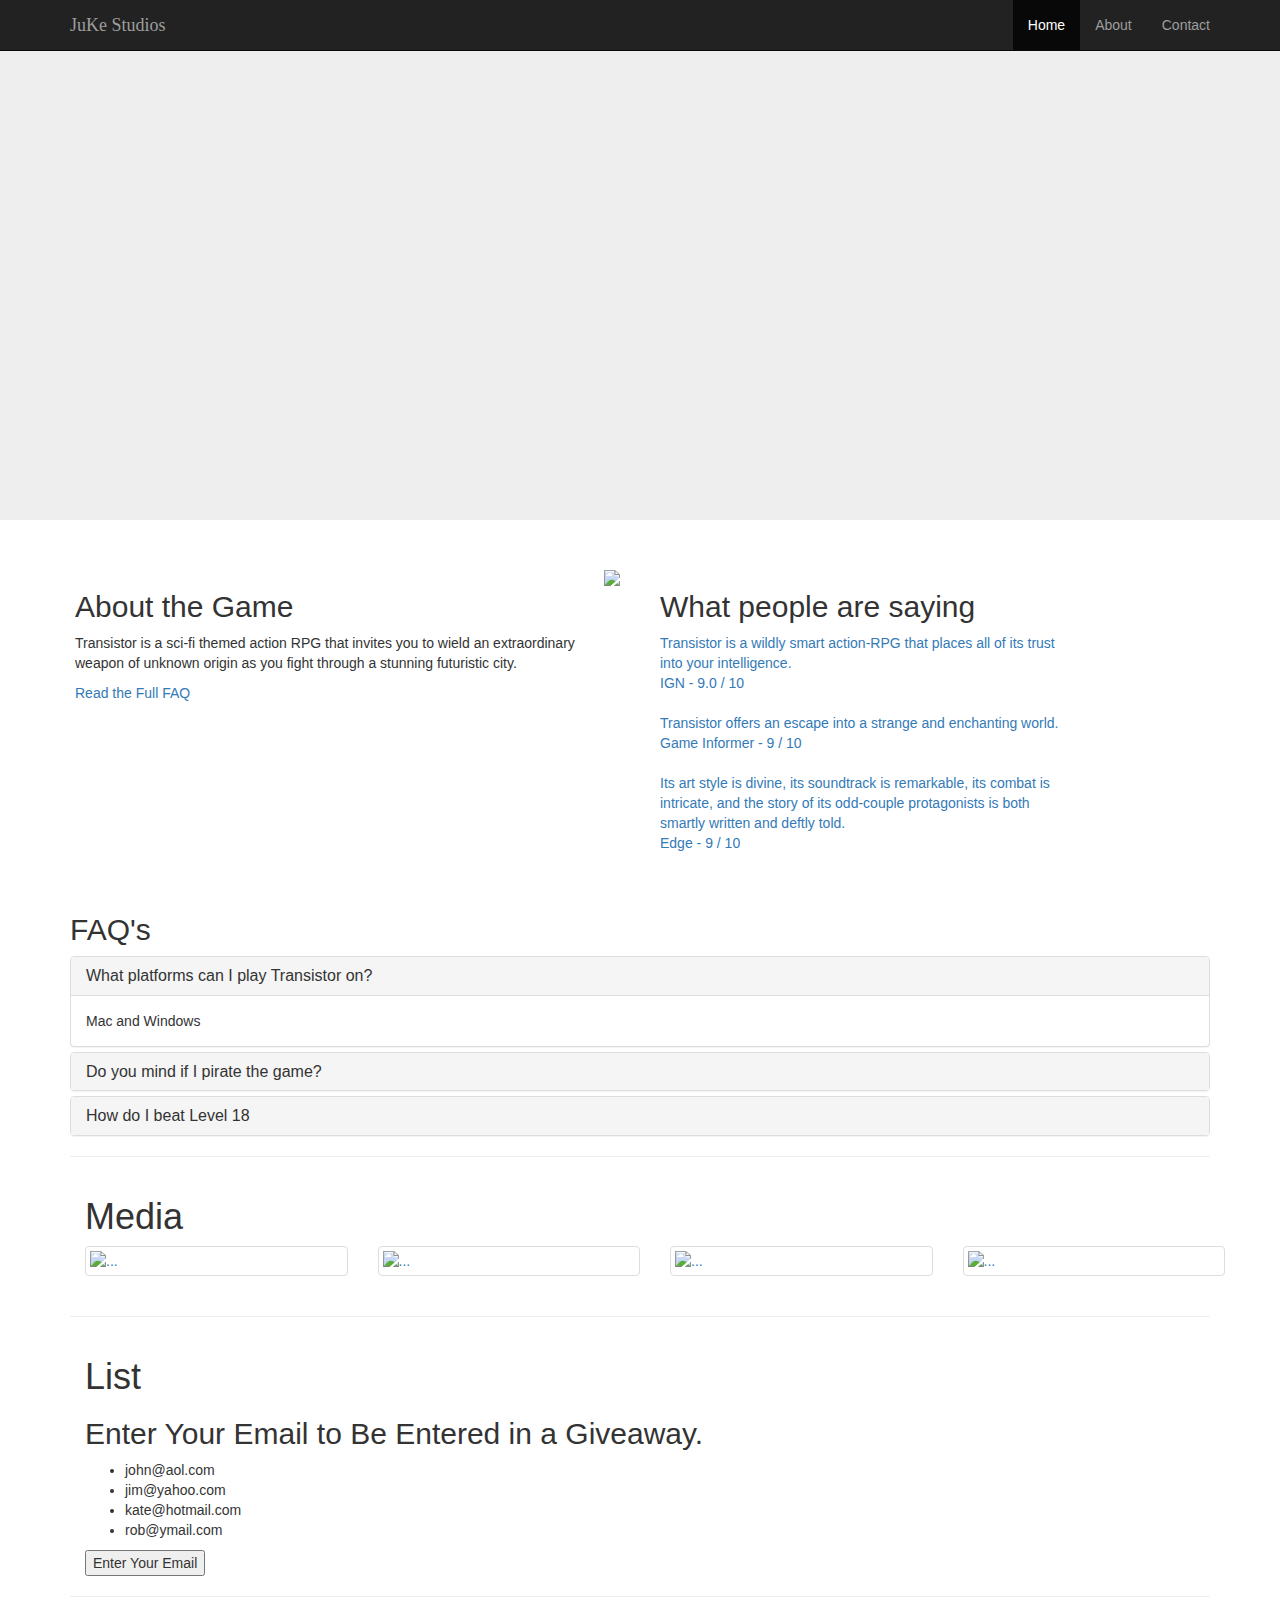
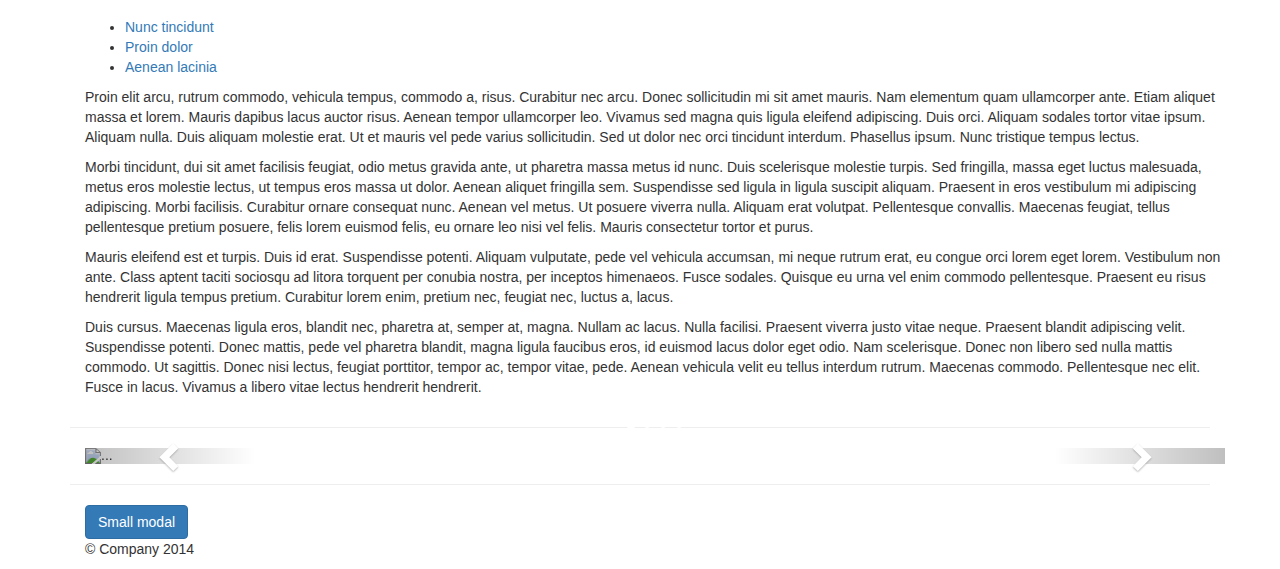
==== index.html @ 8cfabf4c "asdasd" ====
<!DOCTYPE html>
<html>
<head lang="en">
    <meta charset="UTF-8">
    <meta name="viewport" content="width=device-width, initial-scale=1">
    <script src="//code.jquery.com/jquery-1.10.2.js"></script>
    <script src="//code.jquery.com/ui/1.11.4/jquery-ui.js"></script>
    <link rel="stylesheet" href="css/bootstrap.css">
    <link rel="stylesheet" href="css/styles.css">

    <link rel="stylesheet" href="js/parallax/css/jquery.parallax.css">
    <script src="https://maxcdn.bootstrapcdn.com/bootstrap/3.3.4/js/bootstrap.min.js"></script>
    <link rel="stylesheet" href="//code.jquery.com/ui/1.11.4/themes/smoothness/jquery-ui.css">

    <title>Transistors</title>
</head>
<body>
<div><script>
setTimeout(1000, function() {
$('#dialog').dialog('open');
});
    </script>
    <div id="dialog">Hey</div>
<nav class="navbar navbar-inverse navbar-fixed-top">
    <div class="container">
        <div class="navbar-header">
            <button type="button" class="navbar-toggle collapsed" data-toggle="collapse" data-target="#navbar" aria-expanded="false" aria-controls="navbar">
                <span class="sr-only">Toggle navigation</span>
                <span class="icon-bar"></span>
                <span class="icon-bar"></span>
                <span class="icon-bar"></span>
            </button>
            <a class="navbar-brand" href="#">JuKe Studios</a>
        </div>
        <div id="navbar" class="collapse navbar-collapse">
            <ul class="nav navbar-nav navbar-right">
                <li class="active"><a href="#">Home</a></li>
                <li><a href="#about">About</a></li>
                <li><a href="#contact">Contact</a></li>
            </ul>
        </div><!--/.nav-collapse -->
    </div>
</nav>




    </div>
</div>


<div class="jumbotron">
    <div class="container">
        <!--<img src="img/.png">-->
    </div>
</div>

<div id="about">
    <div class="container">
        <div class="row">
            <div class="col-md-6" id="game-info">
                <img src="https://lh5.ggpht.com/Y2-Kz9l5O3genJOyKE8-csrTSM7HaGQu39oB3qZabKpzj-luRnihjdUTfmFnuk-yMDWRCzwyQntFBg...">
                <h2>About the Game</h2>
                <p>Transistor is a sci-fi themed action RPG that invites you to wield an extraordinary weapon of unknown origin as you fight through a stunning futuristic city.</p>
                <a href="#faq">Read the Full FAQ</a>

            </div>
            <div class="col-md-6" id="game-reviews">
                <h2>What people are saying</h2>
                <div class="review-blurb" index="0" style="width: 400px;">
                    <a href="http://www.ign.com/articles/2014/05/20/transistor-review">
                        <span class="excerpt">Transistor is a wildly smart action-RPG that places all of its trust into your intelligence.</span>
                        <span class="score" style="background: url(/webhook-uploads/1408060466001_ignpng.png) no-repeat center left">
                          IGN - 9.0 / 10</span>
                    </a>
                </div>
                <div class="review-blurb" index="1" style="width: 400px;">
                    <a href="http://www.gameinformer.com/games/transistor/b/pc/archive/2014/05/20/transistor-review-game-informer...">
                        <span class="excerpt">Transistor offers an escape into a strange and enchanting world.</span>
                        <span class="score" style="background: url(/webhook-uploads/1408061757176_favicon.ico) no-repeat center left">
                          Game Informer - 9 / 10</span>
                    </a>
                </div>
                <div class="review-blurb" index="2" style="width: 400px;">
                    <a href="http://www.edge-online.com/review/transistor-review/">
                        <span class="excerpt">Its art style is divine, its soundtrack is remarkable, its combat is intricate, and the story of its odd-couple protagonists is both smartly written and deftly told.</span>
                        <span class="score" style="background: url(/webhook-uploads/1412705733695_favicon_16x16.png) no-repeat center left">
                          Edge - 9 / 10</span>
                    </a>
                </div>
            </div>
        </div>
    </div>
</div>


<div class="container">
    <h2>FAQ's</h2>
    <div class="panel-group" id="accordion" role="tablist" aria-multiselectable="true">
        <div class="panel panel-default">
            <div class="panel-heading" role="tab" id="headingOne">
                <h4 class="panel-title">
                    <a data-toggle="collapse" data-parent="#accordion" href="#collapseOne" aria-expanded="true" aria-controls="collapseOne">
                        What platforms can I play Transistor on?
                    </a>
                </h4>
            </div>
            <div id="collapseOne" class="panel-collapse collapse in" role="tabpanel" aria-labelledby="headingOne">
                <div class="panel-body">
                    Mac and Windows
                </div>
            </div>
        </div>
        <div class="panel panel-default">
            <div class="panel-heading" role="tab" id="headingTwo">
                <h4 class="panel-title">
                    <a class="collapsed" data-toggle="collapse" data-parent="#accordion" href="#collapseTwo" aria-expanded="false" aria-controls="collapseTwo">
                        Do you mind if I pirate the game?
                    </a>
                </h4>
            </div>
            <div id="collapseTwo" class="panel-collapse collapse" role="tabpanel" aria-labelledby="headingTwo">
                <div class="panel-body">
                    Yeah, we do.
                </div>
            </div>
        </div>
        <div class="panel panel-default">
            <div class="panel-heading" role="tab" id="headingThree">
                <h4 class="panel-title">
                    <a class="collapsed" data-toggle="collapse" data-parent="#accordion" href="#collapseThree" aria-expanded="false" aria-controls="collapseThree">
                        How do I beat Level 18
                    </a>
                </h4>
            </div>
            <div id="collapseThree" class="panel-collapse collapse" role="tabpanel" aria-labelledby="headingThree">
                <div class="panel-body">
                    Smash the pineapple!
                </div>
            </div>
        </div>
    </div>

    <hr>

<div class="container">

    <h1>Media</h1>
    <div class="row">
        <div class="col-xs-6 col-md-3">
            <a href="#" class="thumbnail">
                <img src="http://dummyimage.com/200x180" alt="...">
            </a>

        </div>

        <div class="col-xs-6 col-md-3">
            <a href="#" class="thumbnail">
                <img src="http://dummyimage.com/200x180" alt="...">
            </a>

        </div>

        <div class="col-xs-6 col-md-3">
            <a href="#" class="thumbnail">
                <img src="http://dummyimage.com/200x180" alt="...">
            </a>

        </div>


        <div class="col-xs-6 col-md-3">
            <a href="#" class="thumbnail">
                <img src="http://dummyimage.com/200x180" alt="...">
            </a>

        </div>
    </div>
</div>


<hr>
<div class="container">
<script>
    $(function() {

        var $newItemButton = $('#newItemButton');
        var $newItemForm = $('#newItemForm');
        var $textInput = $('input:text');

        $newItemButton.show();
        $newItemForm.hide();

        $('#showForm').on('click', function(){
            $newItemButton.hide();
            $newItemForm.show();
        });

        $newItemForm.on('submit', function(e){
            e.preventDefault();
            var newText = $textInput.val();
            $('li:nth-child(4)').after('<li>' + newText + '</li>');
            $newItemForm.hide();
            $newItemButton.show();
            $textInput.val('');
        });

    });
</script>
    <h1 id="header">List</h1>
    <h2>Enter Your Email to Be Entered in a Giveaway. </h2>
    <ul>
        <li id="one" class="hot">john@aol.com</li>
        <li id="two" class="hot">jim@yahoo.com</li>
        <li id="three" class="hot">kate@hotmail.com</li>
        <li id="four">rob@ymail.com</li>
    </ul>
    <div id="newItemButton"><button href="#" id="showForm">Enter Your Email</button></div>
    <form id="newItemForm">
        <input type="text" id="itemDescription" placeholder="What's your email address?" />
        <input type="submit" id="addButton" value="add" />
    </form>

  <!-- <div class="parallax-viewport" id="parallax">
        <ul class="parallax-ul"> -->
            <!-- parallax layers -->
           <!-- <div class="" style="width:800px; height:400px;">
                <img src="https://www.supergiantgames.com/webhook-uploads/1408070577256_title_01.jpg" alt="" "/>
            </div>
            <div class="" style="width:800px; height:400px;">
                <img src="https://www.supergiantgames.com/webhook-uploads/1408069792327_title_04.png" alt="" "/>
            </div>
            <div class="parallax-layer" style="width:10px; height:10px;">
                <img src="https://www.supergiantgames.com/webhook-uploads/1408069761707_title_02.png" alt="" "/>
            </div>
            <div class="parallax-layer"  style="width:20px; height:20px;">
                <img src="https://www.supergiantgames.com/webhook-uploads/1408069783801_title_03.png" alt="" "/>
            </div>

        </ul>
    </div> -->
</div>

<hr>

<div class="container">
    <script>
        $(function() {
            $( "#tabs" ).tabs();
        });
    </script>
    <div id="tabs">
        <ul>
            <li><a href="#tabs-1">Nunc tincidunt</a></li>
            <li><a href="#tabs-2">Proin dolor</a></li>
            <li><a href="#tabs-3">Aenean lacinia</a></li>
        </ul>
        <div id="tabs-1">
            <p>Proin elit arcu, rutrum commodo, vehicula tempus, commodo a, risus. Curabitur nec arcu. Donec sollicitudin mi sit amet mauris. Nam elementum quam ullamcorper ante. Etiam aliquet massa et lorem. Mauris dapibus lacus auctor risus. Aenean tempor ullamcorper leo. Vivamus sed magna quis ligula eleifend adipiscing. Duis orci. Aliquam sodales tortor vitae ipsum. Aliquam nulla. Duis aliquam molestie erat. Ut et mauris vel pede varius sollicitudin. Sed ut dolor nec orci tincidunt interdum. Phasellus ipsum. Nunc tristique tempus lectus.</p>
        </div>
        <div id="tabs-2">
            <p>Morbi tincidunt, dui sit amet facilisis feugiat, odio metus gravida ante, ut pharetra massa metus id nunc. Duis scelerisque molestie turpis. Sed fringilla, massa eget luctus malesuada, metus eros molestie lectus, ut tempus eros massa ut dolor. Aenean aliquet fringilla sem. Suspendisse sed ligula in ligula suscipit aliquam. Praesent in eros vestibulum mi adipiscing adipiscing. Morbi facilisis. Curabitur ornare consequat nunc. Aenean vel metus. Ut posuere viverra nulla. Aliquam erat volutpat. Pellentesque convallis. Maecenas feugiat, tellus pellentesque pretium posuere, felis lorem euismod felis, eu ornare leo nisi vel felis. Mauris consectetur tortor et purus.</p>
        </div>
        <div id="tabs-3">
            <p>Mauris eleifend est et turpis. Duis id erat. Suspendisse potenti. Aliquam vulputate, pede vel vehicula accumsan, mi neque rutrum erat, eu congue orci lorem eget lorem. Vestibulum non ante. Class aptent taciti sociosqu ad litora torquent per conubia nostra, per inceptos himenaeos. Fusce sodales. Quisque eu urna vel enim commodo pellentesque. Praesent eu risus hendrerit ligula tempus pretium. Curabitur lorem enim, pretium nec, feugiat nec, luctus a, lacus.</p>
            <p>Duis cursus. Maecenas ligula eros, blandit nec, pharetra at, semper at, magna. Nullam ac lacus. Nulla facilisi. Praesent viverra justo vitae neque. Praesent blandit adipiscing velit. Suspendisse potenti. Donec mattis, pede vel pharetra blandit, magna ligula faucibus eros, id euismod lacus dolor eget odio. Nam scelerisque. Donec non libero sed nulla mattis commodo. Ut sagittis. Donec nisi lectus, feugiat porttitor, tempor ac, tempor vitae, pede. Aenean vehicula velit eu tellus interdum rutrum. Maecenas commodo. Pellentesque nec elit. Fusce in lacus. Vivamus a libero vitae lectus hendrerit hendrerit.</p>
        </div>
    </div>


</div>

<hr>

<div class="container">

    <div id="carousel-example-generic" class="carousel slide" data-ride="carousel">
        <!-- Indicators -->
        <ol class="carousel-indicators">
            <li data-target="#carousel-example-generic" data-slide-to="0" class="active"></li>
            <li data-target="#carousel-example-generic" data-slide-to="1"></li>
            <li data-target="#carousel-example-generic" data-slide-to="2"></li>
            <li data-target="#carousel-example-generic" data-slide-to="3"></li>
        </ol>

        <!-- Wrapper for slides -->
        <div class="carousel-inner" role="listbox">
            <div class="item active">
                <img src="http://dummyimage.com/1200x400" alt="...">
                <div class="carousel-caption">
                    Game 1
                </div>
            </div>
            <div class="item">
                <img src="http://dummyimage.com/1200x400" alt="...">
                <div class="carousel-caption">
                    Game2
                </div>
            </div>
            <div class="item">
                <img src="http://dummyimage.com/1200x400" alt="...">
                <div class="carousel-caption">
                    Game3
                </div>
            </div>

            <div class="item">
                <img src="http://dummyimage.com/1200x400" alt="...">
                <div class="carousel-caption">
                    Game4
                </div>
            </div>
        </div>

        <!-- Controls -->
        <a class="left carousel-control" href="#carousel-example-generic" role="button" data-slide="prev">
            <span class="glyphicon glyphicon-chevron-left" aria-hidden="true"></span>
            <span class="sr-only">Previous</span>
        </a>
        <a class="right carousel-control" href="#carousel-example-generic" role="button" data-slide="next">
            <span class="glyphicon glyphicon-chevron-right" aria-hidden="true"></span>
            <span class="sr-only">Next</span>
        </a>
    </div>

</div>
<hr>
<div class="container">

    <button type="button" class="btn btn-primary" data-toggle="modal" data-target=".bs-example-modal-sm">Small modal</button>

    <div class="modal fade bs-example-modal-sm" tabindex="-1" role="dialog" aria-labelledby="mySmallModalLabel" aria-hidden="true">
        <div class="modal-dialog modal-sm">
            <div class="modal-content">
                Holy Cow
                <hr>
                Woah man, woah.
            </div>
        </div>
    </div>

</div>

<div class="container">
<footer>
        <p>&copy; Company 2014</p>
</footer>
    <script src="js/parallax/js/jquery.parallax.js"></script>
    <script src="js/parallax/js/jquery.event.frame.js"></script>
    <script>
        jQuery(document).ready(function(){
            jQuery('#parallax .parallax-layer')
                    .parallax({
                        mouseport: jQuery('#parallax')
                    });
        });
    </script>
</div> <!-- /container -->

</body>
</html>
---- css/styles.css ----
.navbar-brand {
    font-family: 'Alfa Slab One', cursive;
}

.jumbotron {
    background-image: url("https://s3.amazonaws.com/uploads.hipchat.com/331154/2016348/2Zra4SwqZsAXDoq/jumbotron.jpg");
    width: 100%;
    background-size: cover;
    min-height: 500px;
    overflow: hidden;
    position: relative;
    border-bottom: solid #333333   15px;
}

.jumbotron img{
    top: -500px;
}

#about img {
    display: inline-block;
    float: right;
    margin-left: 30px;
}

#game-info {
    padding: 20px;
    background-color: #dddddd  ;
    display: block;
    position: relative;
    min-height: 300px;
}

#game-reviews {
    padding: 20px;
    width: 400px;
    display: block;
    float: left
}

.review-blurb {
    padding-bottom: 20px;
}

.score {
    display: block;
}
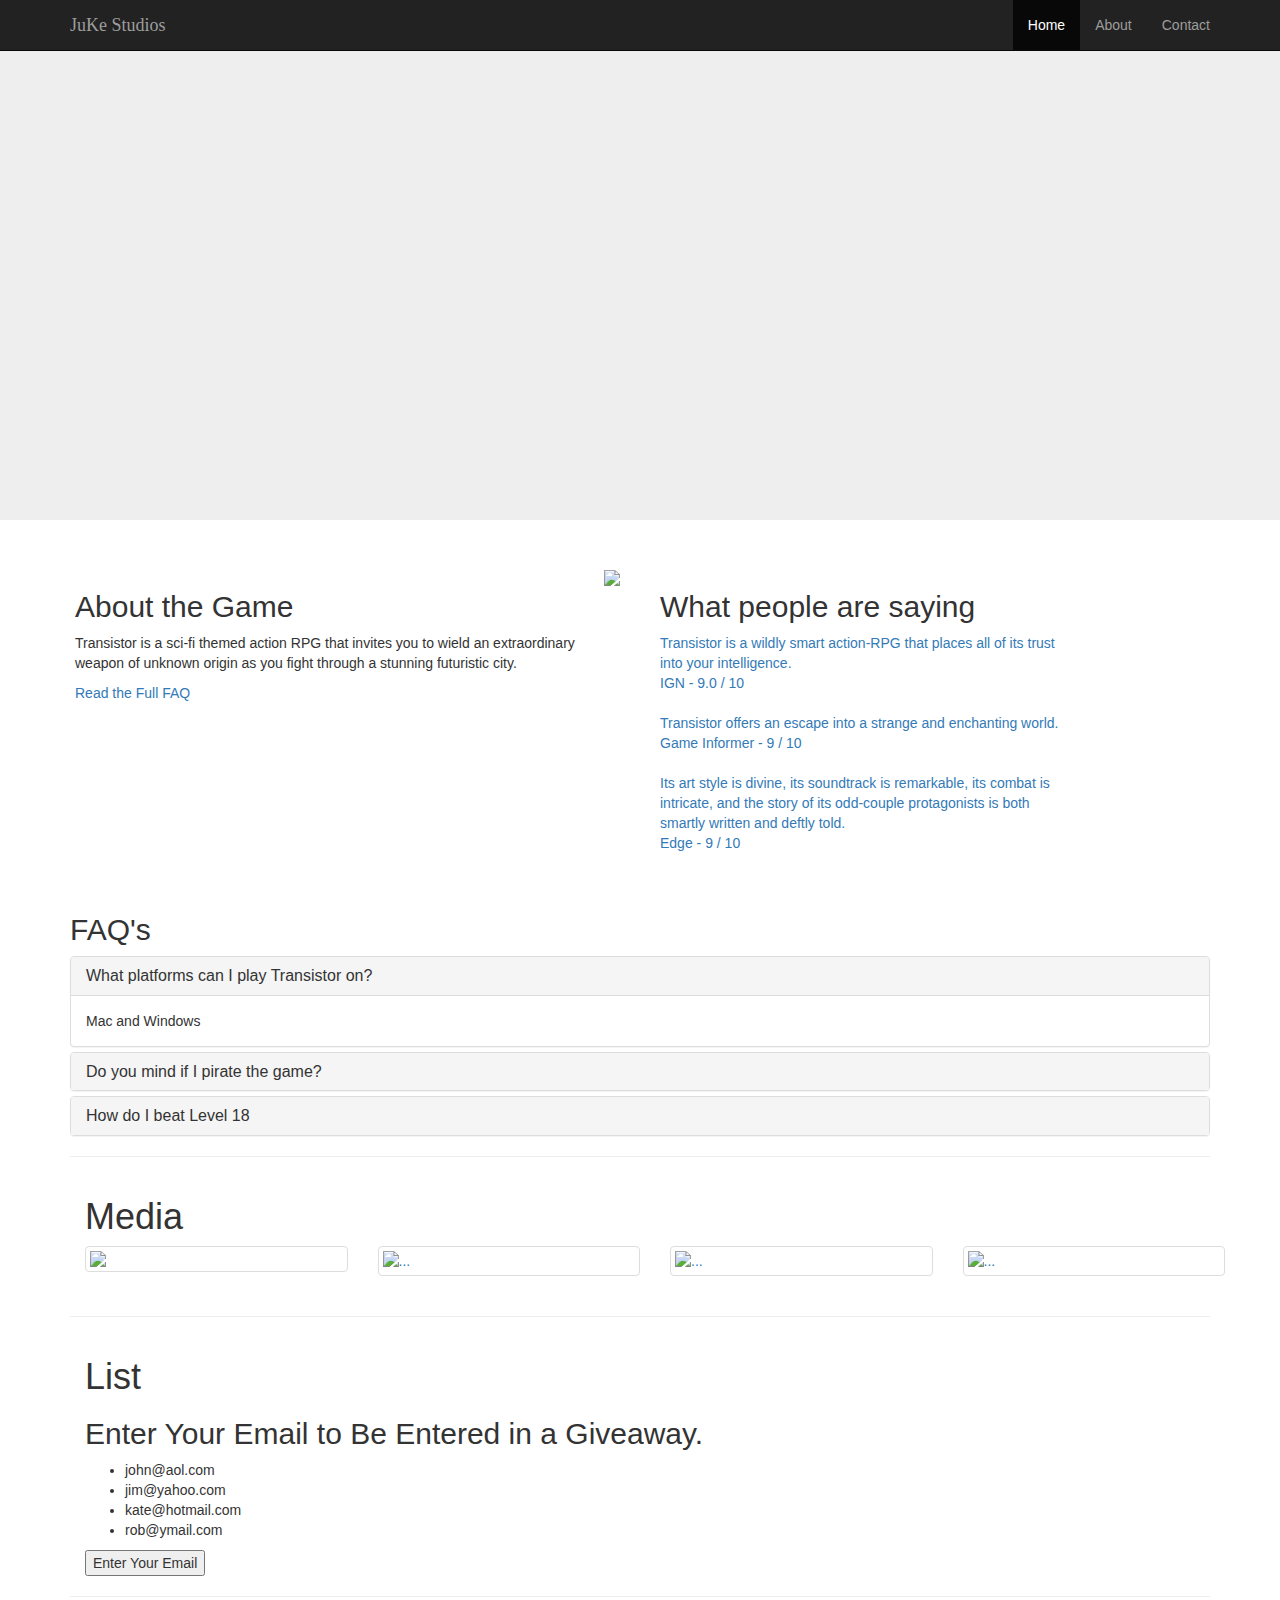
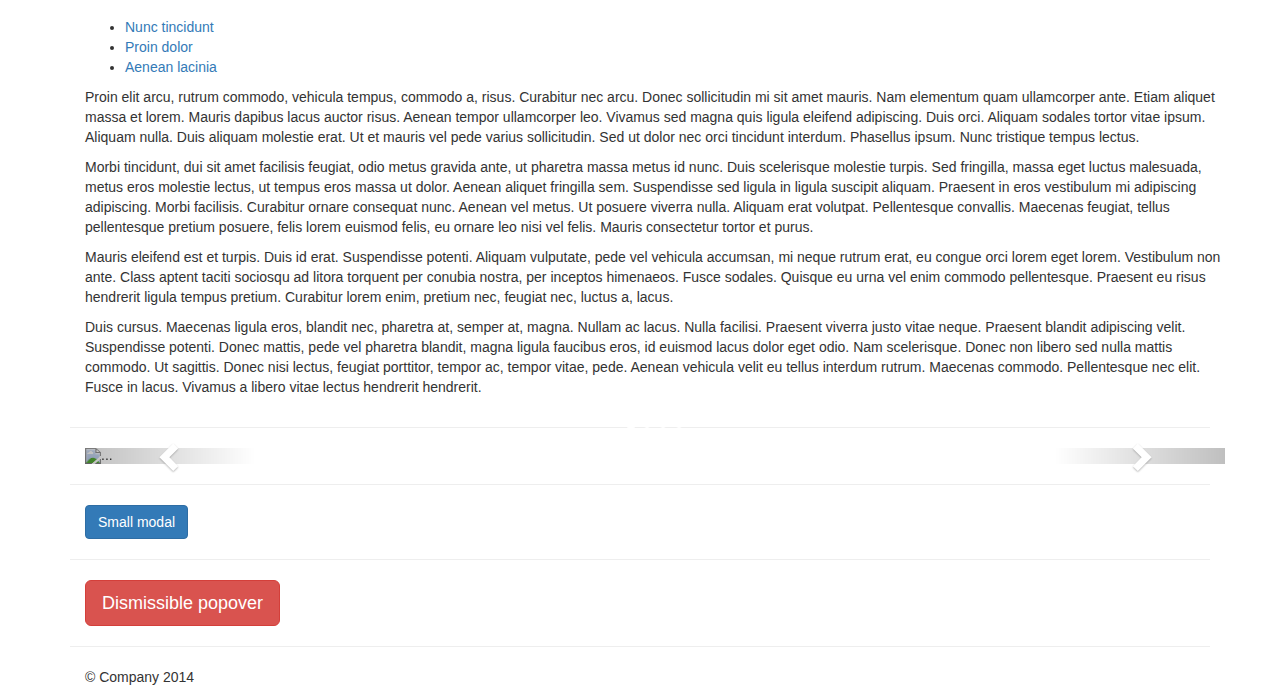
==== commit 8dcd0c1b: "trying to use str.replace to change image. lulz" ====
--- a/index.html
+++ b/index.html
@@ -9,17 +9,14 @@
     <link rel="stylesheet" href="css/styles.css">
 
     <link rel="stylesheet" href="js/parallax/css/jquery.parallax.css">
-    <script src="https://maxcdn.bootstrapcdn.com/bootstrap/3.3.4/js/bootstrap.min.js"></script>
+    <script src="https://maxcdn.bootstrapcdn.com/bootstrap/3.3.4/js/bootstrap.js"></script>
     <link rel="stylesheet" href="//code.jquery.com/ui/1.11.4/themes/smoothness/jquery-ui.css">
 
     <title>Transistors</title>
 </head>
 <body>
-<div><script>
-setTimeout(1000, function() {
-$('#dialog').dialog('open');
-});
-    </script>
+<div>
+
     <div id="dialog">Hey</div>
 <nav class="navbar navbar-inverse navbar-fixed-top">
     <div class="container">
@@ -146,32 +143,40 @@
 <div class="container">
 
     <h1>Media</h1>
+        <script>
+            $("#mediaDiv").hover(function() {
+                var img1 = str.replace("200x180", "201x180");
+               $("media1").img1;
+
+            });
+
+        </script>
     <div class="row">
+        <div class="col-xs-6 col-md-3" id="mediaDiv">
+            <a href="#" class="thumbnail">
+               <img src="http://dummyimage.com/200x180" id=media1" "alt="...">
+            </a>
+
+        </div>
+
         <div class="col-xs-6 col-md-3">
             <a href="#" class="thumbnail">
-                <img src="http://dummyimage.com/200x180" alt="...">
+                <img src="http://dummyimage.com/200x180" id="media2" alt="...">
             </a>
 
         </div>
 
         <div class="col-xs-6 col-md-3">
             <a href="#" class="thumbnail">
-                <img src="http://dummyimage.com/200x180" alt="...">
+                <img src="http://dummyimage.com/200x180" id="media3" alt="...">
             </a>
 
         </div>
+
 
         <div class="col-xs-6 col-md-3">
             <a href="#" class="thumbnail">
-                <img src="http://dummyimage.com/200x180" alt="...">
-            </a>
-
-        </div>
-
-
-        <div class="col-xs-6 col-md-3">
-            <a href="#" class="thumbnail">
-                <img src="http://dummyimage.com/200x180" alt="...">
+                <img src="http://dummyimage.com/200x180" id="media4" alt="...">
             </a>
 
         </div>
@@ -217,7 +222,7 @@
     </ul>
     <div id="newItemButton"><button href="#" id="showForm">Enter Your Email</button></div>
     <form id="newItemForm">
-        <input type="text" id="itemDescription" placeholder="What's your email address?" />
+        <input type="text" id="itemDescription" data-toggle="popover" data-placement="top" data-trigger="focus" title="Win $500 in Games!" data-content="Enter your REAL email address" placeholder="What's your email address?" />
         <input type="submit" id="addButton" value="add" />
     </form>
 
@@ -274,13 +279,13 @@
 
 <div class="container">
 
-    <div id="carousel-example-generic" class="carousel slide" data-ride="carousel">
+    <div id="carousel-div" class="carousel slide" data-ride="carousel">
         <!-- Indicators -->
         <ol class="carousel-indicators">
-            <li data-target="#carousel-example-generic" data-slide-to="0" class="active"></li>
-            <li data-target="#carousel-example-generic" data-slide-to="1"></li>
-            <li data-target="#carousel-example-generic" data-slide-to="2"></li>
-            <li data-target="#carousel-example-generic" data-slide-to="3"></li>
+            <li data-target="#carousel-div" data-slide-to="0" class="active"></li>
+            <li data-target="#carousel-div" data-slide-to="1"></li>
+            <li data-target="#carousel-div" data-slide-to="2"></li>
+            <li data-target="#carousel-div" data-slide-to="3"></li>
         </ol>
 
         <!-- Wrapper for slides -->
@@ -313,11 +318,11 @@
         </div>
 
         <!-- Controls -->
-        <a class="left carousel-control" href="#carousel-example-generic" role="button" data-slide="prev">
+        <a class="left carousel-control" href="#carousel-div" role="button" data-slide="prev">
             <span class="glyphicon glyphicon-chevron-left" aria-hidden="true"></span>
             <span class="sr-only">Previous</span>
         </a>
-        <a class="right carousel-control" href="#carousel-example-generic" role="button" data-slide="next">
+        <a class="right carousel-control" href="#carousel-div" role="button" data-slide="next">
             <span class="glyphicon glyphicon-chevron-right" aria-hidden="true"></span>
             <span class="sr-only">Next</span>
         </a>
@@ -341,6 +346,13 @@
 
 </div>
 
+    <hr>
+    <div class="container">
+
+        <a tabindex="0" class="btn btn-lg btn-danger" role="button" data-toggle="popover" data-trigger="hover" title="Dismissible popover" data-content="And here's some amazing content. It's very engaging. Right?">Dismissible popover</a>
+
+    </div>
+    <hr>
 <div class="container">
 <footer>
         <p>&copy; Company 2014</p>
@@ -351,9 +363,14 @@
         jQuery(document).ready(function(){
             jQuery('#parallax .parallax-layer')
                     .parallax({
+                        // TODO Do something.
                         mouseport: jQuery('#parallax')
                     });
         });
+
+        $(function () {
+            $('[data-toggle="popover"]').popover()
+        })
     </script>
 </div> <!-- /container -->
 
